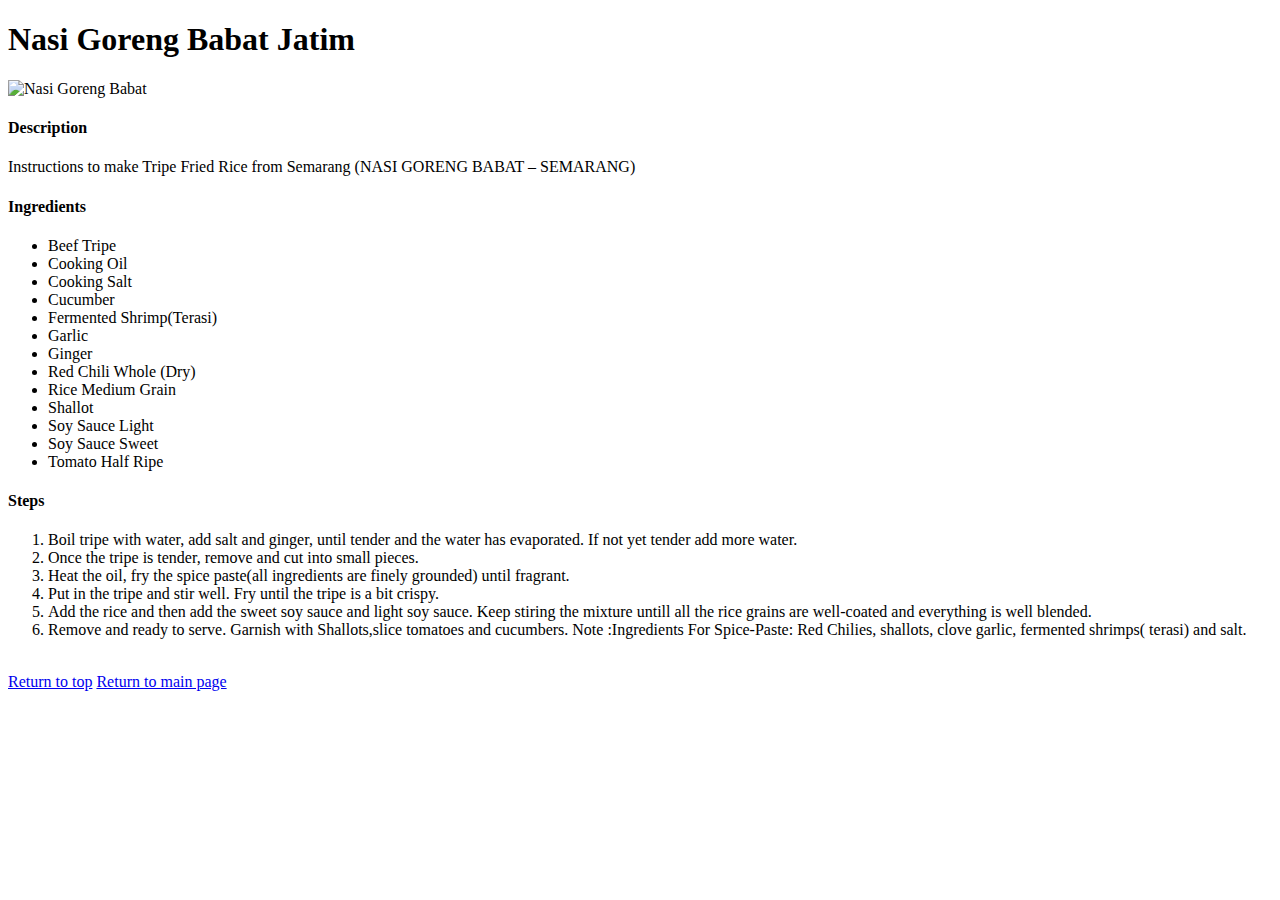
==== recipes/nasgor_babat.html @ 70b0bae1 "Update new recipes" ====
<!DOCTYPE html>
<html lang="en">
<head>
  <meta charset="UTF-8">
  <meta http-equiv="X-UA-Compatible" content="IE=edge">
  <meta name="viewport" content="width=device-width, initial-scale=1.0">
  <title>Resep Nasi Goreng Babat</title>
</head>
<body>
  <h1 id="top">Nasi Goreng Babat Jatim</h1>
  <img src="https://ik.imagekit.io/tvlk/cul-asset/guys1L+Yyer9kzI3sp-pb0CG1j2bhflZGFUZOoIf1YOBAm37kEUOKR41ieUZm7ZJ/cul-assets-252301483284-b172d73b6c43cddb/culinary/asset/REST_426-720x720-FIT_AND_TRIM-2e0b898dcae748bd27fa836a632bff57.jpeg?tr=q-40,c-at_max,w-1080,h-1920&_src=imagekit" alt="Nasi Goreng Babat">
  <h4>Description</h4>
  <p>Instructions to make Tripe Fried Rice from Semarang (NASI GORENG BABAT – SEMARANG)</p>
  <h4>Ingredients</h4>
  <ul>
    <li>Beef Tripe</li>
    <li>Cooking Oil</li>
    <li>Cooking Salt</li>
    <li>Cucumber</li>
    <li>Fermented Shrimp(Terasi)</li>
    <li>Garlic</li>
    <li>Ginger</li>
    <li>Red Chili Whole (Dry)</li>
    <li>Rice Medium Grain</li>
    <li>Shallot</li>
    <li>Soy Sauce Light</li>
    <li>Soy Sauce Sweet</li>
    <li>Tomato Half Ripe</li>
  </ul>
  <h4>Steps</h4>
  <ol>
    <li>Boil tripe with water, add salt and ginger, until tender and the water has evaporated. If not yet tender add more water.</li>
    <li>Once the tripe is tender, remove and cut into small pieces.</li>
    <li>Heat the oil, fry the spice paste(all ingredients are finely grounded) until fragrant.</li>
    <li>Put in the tripe and stir well. Fry until the tripe is a bit crispy.</li>
    <li>Add the rice and then add the sweet soy sauce and light soy sauce. Keep stiring the mixture untill all the rice grains are well-coated and everything is well blended.</li>
    <li>Remove and ready to serve. Garnish with Shallots,slice tomatoes and cucumbers. Note :Ingredients For Spice-Paste: Red Chilies, shallots, clove garlic, fermented shrimps( terasi) and salt.</li>
  </ol>
  <br>
  <a href="#top">Return to top</a>
  <a href="../index.html">Return to main page</a>

</body>
</html>
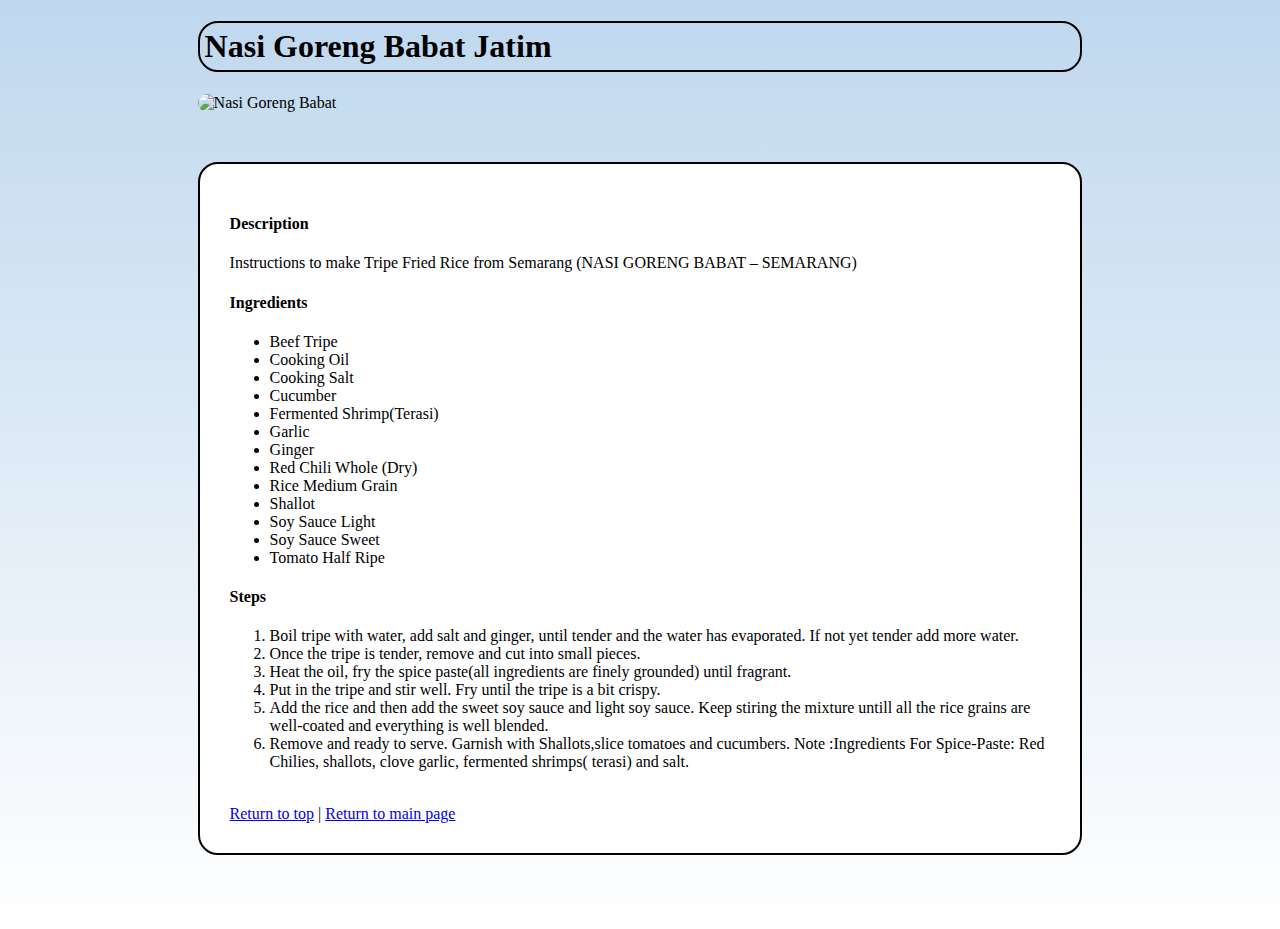
==== commit e80bcd08: "Add styling" ====
--- a/recipes/nasgor_babat.html
+++ b/recipes/nasgor_babat.html
@@ -4,41 +4,46 @@
   <meta charset="UTF-8">
   <meta http-equiv="X-UA-Compatible" content="IE=edge">
   <meta name="viewport" content="width=device-width, initial-scale=1.0">
+  <link rel="stylesheet" href="../assets/css/style.css">
   <title>Resep Nasi Goreng Babat</title>
 </head>
 <body>
-  <h1 id="top">Nasi Goreng Babat Jatim</h1>
-  <img src="https://ik.imagekit.io/tvlk/cul-asset/guys1L+Yyer9kzI3sp-pb0CG1j2bhflZGFUZOoIf1YOBAm37kEUOKR41ieUZm7ZJ/cul-assets-252301483284-b172d73b6c43cddb/culinary/asset/REST_426-720x720-FIT_AND_TRIM-2e0b898dcae748bd27fa836a632bff57.jpeg?tr=q-40,c-at_max,w-1080,h-1920&_src=imagekit" alt="Nasi Goreng Babat">
-  <h4>Description</h4>
-  <p>Instructions to make Tripe Fried Rice from Semarang (NASI GORENG BABAT – SEMARANG)</p>
-  <h4>Ingredients</h4>
-  <ul>
-    <li>Beef Tripe</li>
-    <li>Cooking Oil</li>
-    <li>Cooking Salt</li>
-    <li>Cucumber</li>
-    <li>Fermented Shrimp(Terasi)</li>
-    <li>Garlic</li>
-    <li>Ginger</li>
-    <li>Red Chili Whole (Dry)</li>
-    <li>Rice Medium Grain</li>
-    <li>Shallot</li>
-    <li>Soy Sauce Light</li>
-    <li>Soy Sauce Sweet</li>
-    <li>Tomato Half Ripe</li>
-  </ul>
-  <h4>Steps</h4>
-  <ol>
-    <li>Boil tripe with water, add salt and ginger, until tender and the water has evaporated. If not yet tender add more water.</li>
-    <li>Once the tripe is tender, remove and cut into small pieces.</li>
-    <li>Heat the oil, fry the spice paste(all ingredients are finely grounded) until fragrant.</li>
-    <li>Put in the tripe and stir well. Fry until the tripe is a bit crispy.</li>
-    <li>Add the rice and then add the sweet soy sauce and light soy sauce. Keep stiring the mixture untill all the rice grains are well-coated and everything is well blended.</li>
-    <li>Remove and ready to serve. Garnish with Shallots,slice tomatoes and cucumbers. Note :Ingredients For Spice-Paste: Red Chilies, shallots, clove garlic, fermented shrimps( terasi) and salt.</li>
-  </ol>
-  <br>
-  <a href="#top">Return to top</a>
-  <a href="../index.html">Return to main page</a>
-
+  <div class="container">
+    <h1 id="top">Nasi Goreng Babat Jatim</h1>
+    <img class="main-img" src="https://ik.imagekit.io/tvlk/cul-asset/guys1L+Yyer9kzI3sp-pb0CG1j2bhflZGFUZOoIf1YOBAm37kEUOKR41ieUZm7ZJ/cul-assets-252301483284-b172d73b6c43cddb/culinary/asset/REST_426-720x720-FIT_AND_TRIM-2e0b898dcae748bd27fa836a632bff57.jpeg?tr=q-40,c-at_max,w-1080,h-1920&_src=imagekit" alt="Nasi Goreng Babat">
+    <div class="content">
+      <h4>Description</h4>
+      <p>Instructions to make Tripe Fried Rice from Semarang (NASI GORENG BABAT – SEMARANG)</p>
+      <h4>Ingredients</h4>
+      <ul>
+        <li>Beef Tripe</li>
+        <li>Cooking Oil</li>
+        <li>Cooking Salt</li>
+        <li>Cucumber</li>
+        <li>Fermented Shrimp(Terasi)</li>
+        <li>Garlic</li>
+        <li>Ginger</li>
+        <li>Red Chili Whole (Dry)</li>
+        <li>Rice Medium Grain</li>
+        <li>Shallot</li>
+        <li>Soy Sauce Light</li>
+        <li>Soy Sauce Sweet</li>
+        <li>Tomato Half Ripe</li>
+      </ul>
+      <h4>Steps</h4>
+      <ol>
+        <li>Boil tripe with water, add salt and ginger, until tender and the water has evaporated. If not yet tender add more water.</li>
+        <li>Once the tripe is tender, remove and cut into small pieces.</li>
+        <li>Heat the oil, fry the spice paste(all ingredients are finely grounded) until fragrant.</li>
+        <li>Put in the tripe and stir well. Fry until the tripe is a bit crispy.</li>
+        <li>Add the rice and then add the sweet soy sauce and light soy sauce. Keep stiring the mixture untill all the rice grains are well-coated and everything is well blended.</li>
+        <li>Remove and ready to serve. Garnish with Shallots,slice tomatoes and cucumbers. Note :Ingredients For Spice-Paste: Red Chilies, shallots, clove garlic, fermented shrimps( terasi) and salt.</li>
+      </ol>
+      <br>
+      <a href="#top">Return to top</a>
+      |
+      <a href="../index.html">Return to main page</a>
+    </div>
+  </div>
 </body>
 </html>--- a/assets/css/style.css
+++ b/assets/css/style.css
@@ -0,0 +1,36 @@
+body
+{
+  background-image: linear-gradient(rgb(191, 216, 238), white);
+  min-height: 100vh;
+}
+
+.container
+{
+  width: 70%;
+  margin: auto;
+}
+
+.main-img
+{
+  display: block;
+  margin: auto;
+  border-radius: 20px;
+}
+
+.main-container, .content
+{
+  background-color: white;
+  border-style: solid;
+  border-width: 2px;
+  border-radius: 20px;
+  margin-top: 50px;
+  padding: 30px;
+}
+
+#top
+{
+  border-style: solid;
+  border-width: 2px;
+  border-radius: 20px;
+  padding: 5px 5px;
+}